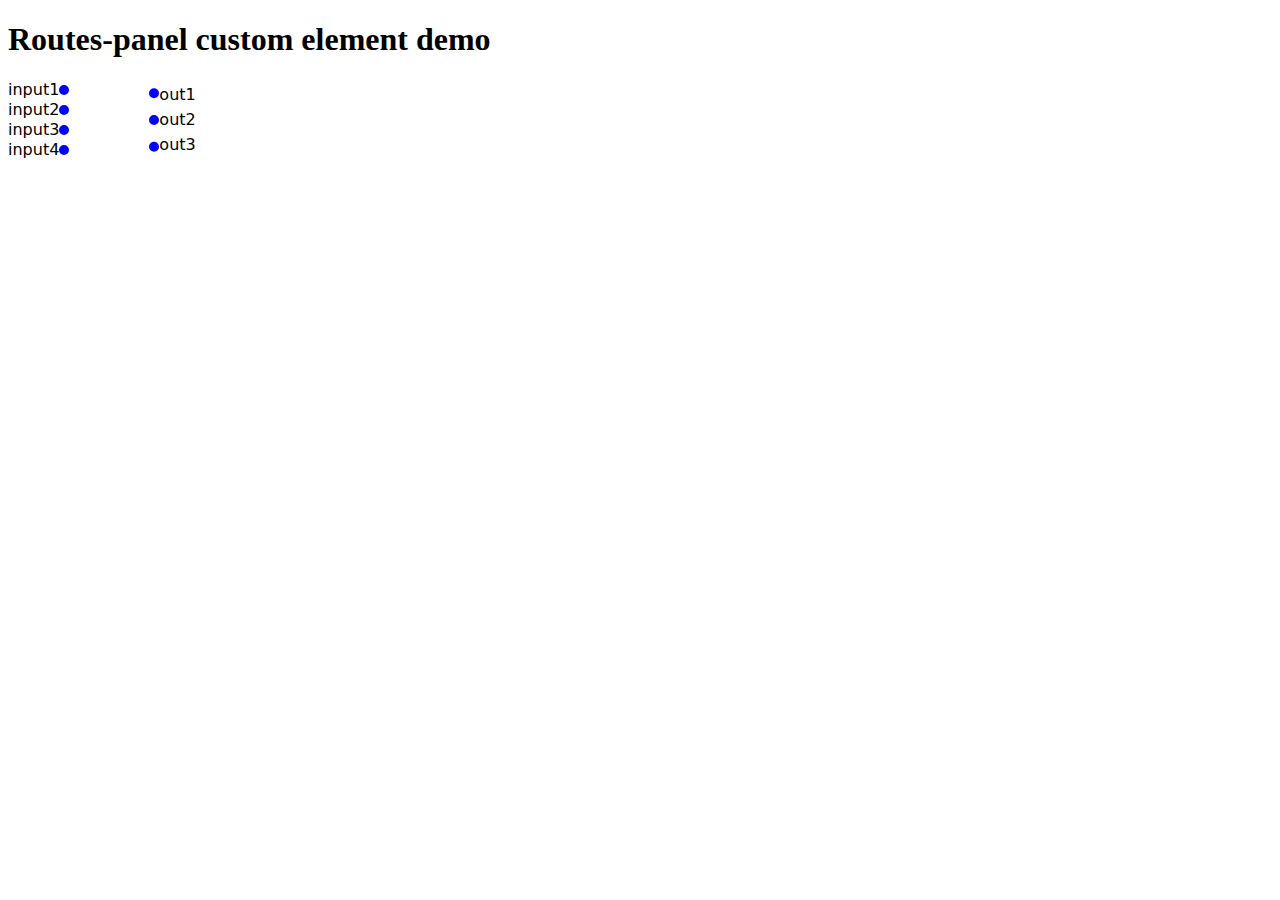
==== demo.html @ d0dc624a "adding files" ====
<!DOCTYPE html>
<html>
  <head>
    <title>Routes-panel custom element demo</title>
    <meta charset="utf-8">
    <meta name="viewport" content="width=device-width, initial-scale=1.0">
    <script type="module" src="routes-panel.js" async defer></script>
  </head>
  <body>
    <header><h1>Routes-panel custom element demo</h1></header>
    <main>
      <routes-panel inputs="input1,input2,input3,input4" outputs="out1,out2,out3"></routes-panel>
    </main>
    <footer>
    </footer>
  </body>
</html>
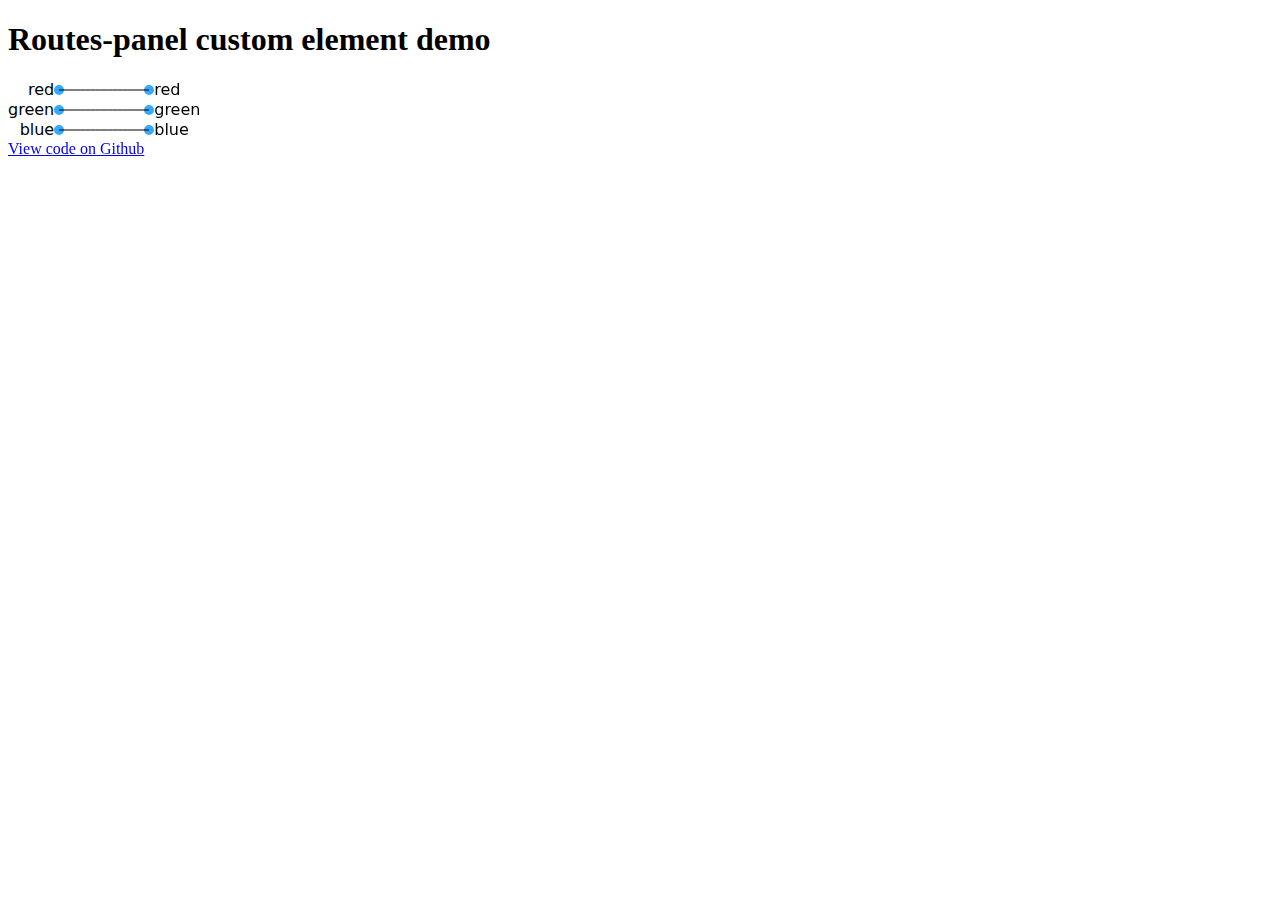
==== commit 7705e485: "default routes" ====
--- a/demo.html
+++ b/demo.html
@@ -4,14 +4,16 @@
     <title>Routes-panel custom element demo</title>
     <meta charset="utf-8">
     <meta name="viewport" content="width=device-width, initial-scale=1.0">
-    <script type="module" src="routes-panel.js" async defer></script>
+    <link rel="stylesheet" href="../style.css" />
+    <link rel="stylesheet" href="demo.css" />
+    <script defer type="module" src="routes-panel.js"></script>
   </head>
   <body>
-    <header><h1>Routes-panel custom element demo</h1></header>
+    <header><h1>Routes-panel custom element demo</h1><script src="../menu.js" id="menujs"></script></header>
     <main>
-      <routes-panel inputs="input1,input2,input3,input4" outputs="out1,out2,out3"></routes-panel>
+      <routes-panel inputs="red,green,blue" outputs="red,green,blue" routes="red-red|green-green|blue-blue"></routes-panel>
     </main>
-    <footer>
+    <footer><a href="https://github.com/corbin-c/routes-panel-component" title="routes-panel-component by corbin-c on Github">View code on Github</a>
     </footer>
   </body>
 </html>
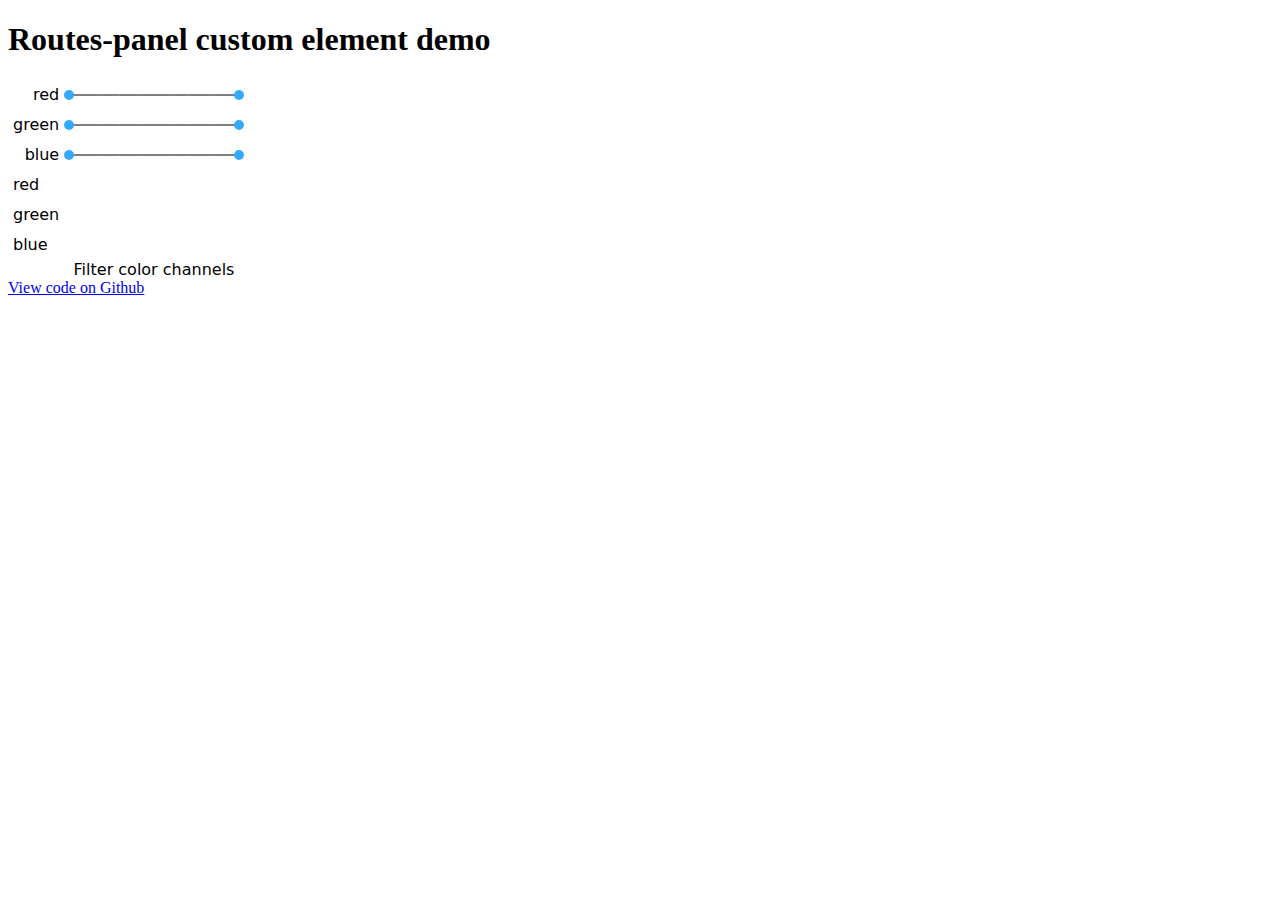
==== commit ffde2085: "adding optionnal attributes to tweak the element" ====
--- a/demo.html
+++ b/demo.html
@@ -11,7 +11,14 @@
   <body>
     <header><h1>Routes-panel custom element demo</h1><script src="../menu.js" id="menujs"></script></header>
     <main>
-      <routes-panel inputs="red,green,blue" outputs="red,green,blue" routes="red-red|green-green|blue-blue"></routes-panel>
+      <routes-panel
+        inputs="red,green,blue"
+        outputs="red,green,blue"
+        routes="red-red|green-green|blue-blue"
+        caption="Filter color channels"
+        width="180"
+        line-height="30"
+        ></routes-panel>
     </main>
     <footer><a href="https://github.com/corbin-c/routes-panel-component" title="routes-panel-component by corbin-c on Github">View code on Github</a>
     </footer>
